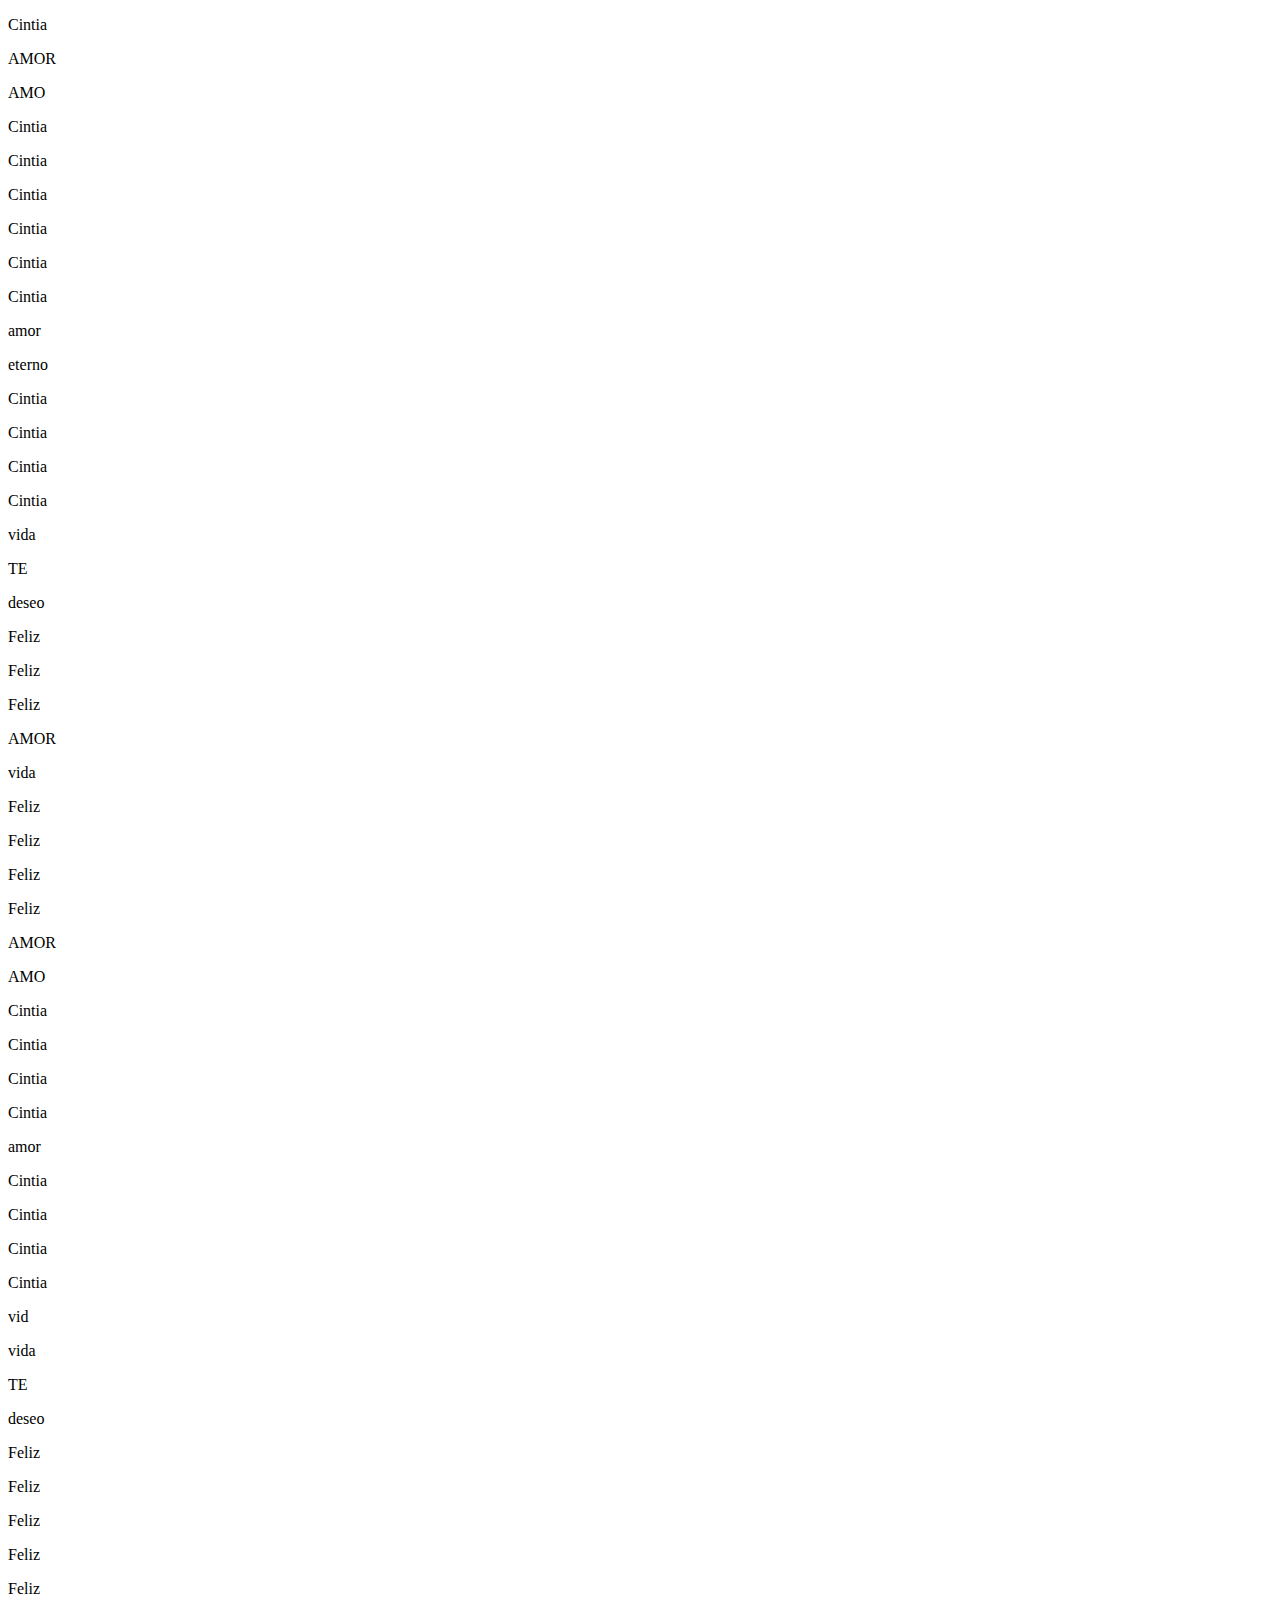
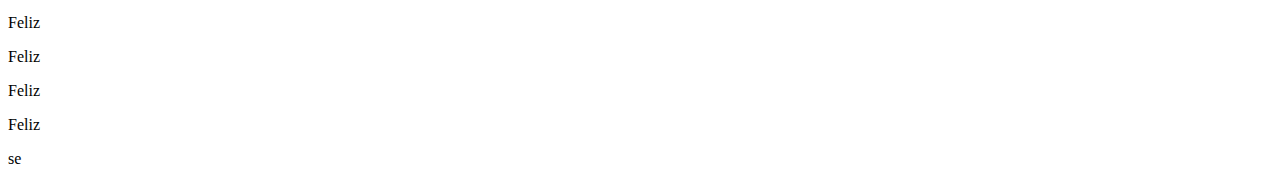
==== index.html @ 8c193a2f "Rename index to index.html" ====
<!DOCTYPE html>
<html lang="en">
<head>
   <meta charset="UTF-8">
   <meta http-equiv="X-UA-Compatible" content="IE=edge">
   <meta name="viewport" content="width=device-width, initial-scale=1.0">
   <title>Corazon de palabras</title>
<head
<body>
   <div class="container">

      <p class="amor">Cintia</p>

      <p class="primera">AMOR</p>
      <p class="segunda">AMO</p>
      <p class="tercera">Cintia</p>
      <p class="cuarta">Cintia</p>
      <p class="quinta">Cintia</p>
      <p class="sexta">Cintia</p>
      <p class="septima">Cintia</p>
      <p class="octava">Cintia</p>
      <p class="novena">amor</p>
      <p class="decima">eterno

      </p>
      <p class="decima1">Cintia</p>
      <p class="decima2">Cintia</p>
      <p class="decima3">Cintia</p>
      <p class="decima4">Cintia</p>
      <p class="decima5">vida</p>
      <p class="decima6">TE</p>
      <p class="decima7">deseo</p>
      <p class="decima8">Feliz</p>
      <p class="decima9">Feliz</p>
      <p class="vigesima">Feliz</p>
      <p class="vigesima1">AMOR</p>
      <p class="vigesima2">vida</p>
      <p class="vigesima3">Feliz</p>
      <p class="vigesima4">Feliz</p>
      <p class="vigesima5">Feliz</p>
      <p class="vigesima6">Feliz</p>

      <p class="primera-">AMOR</p>
      <p class="segunda-">AMO</p>
      <p class="tercera-">Cintia</p>
      <p class="cuarta-">Cintia</p>
      <p class="quinta-">Cintia</p>
      <p class="sexta-">Cintia</p>
      <p class="septima-">amor</p>
      <p class="octava-">Cintia</p>
      <p class="novena-">Cintia</p>
      <p class="decima-">Cintia</p>
      <p class="decima-1">Cintia</p>
      
      <p class="decima-4">vid</p>
      <p class="decima-5">vida</p>
      <p class="decima-6">TE</p>
      <p class="decima-7">deseo</p>
      <p class="decima-8">Feliz</p>
      <p class="decima-9">Feliz</p>
      <p class="vigesima-">Feliz</p>
      <p class="vigesima-1">Feliz</p>
      <p class="vigesima-2">Feliz</p>
      <p class="vigesima-3">Feliz</p>
      <p class="vigesima-4">Feliz</p>
      <p class="vigesima-5">Feliz</p>
      <p class="vigesima-6">Feliz</p>
      <p class="vigesima-7">se</p>





   </div>
</body>
</html>
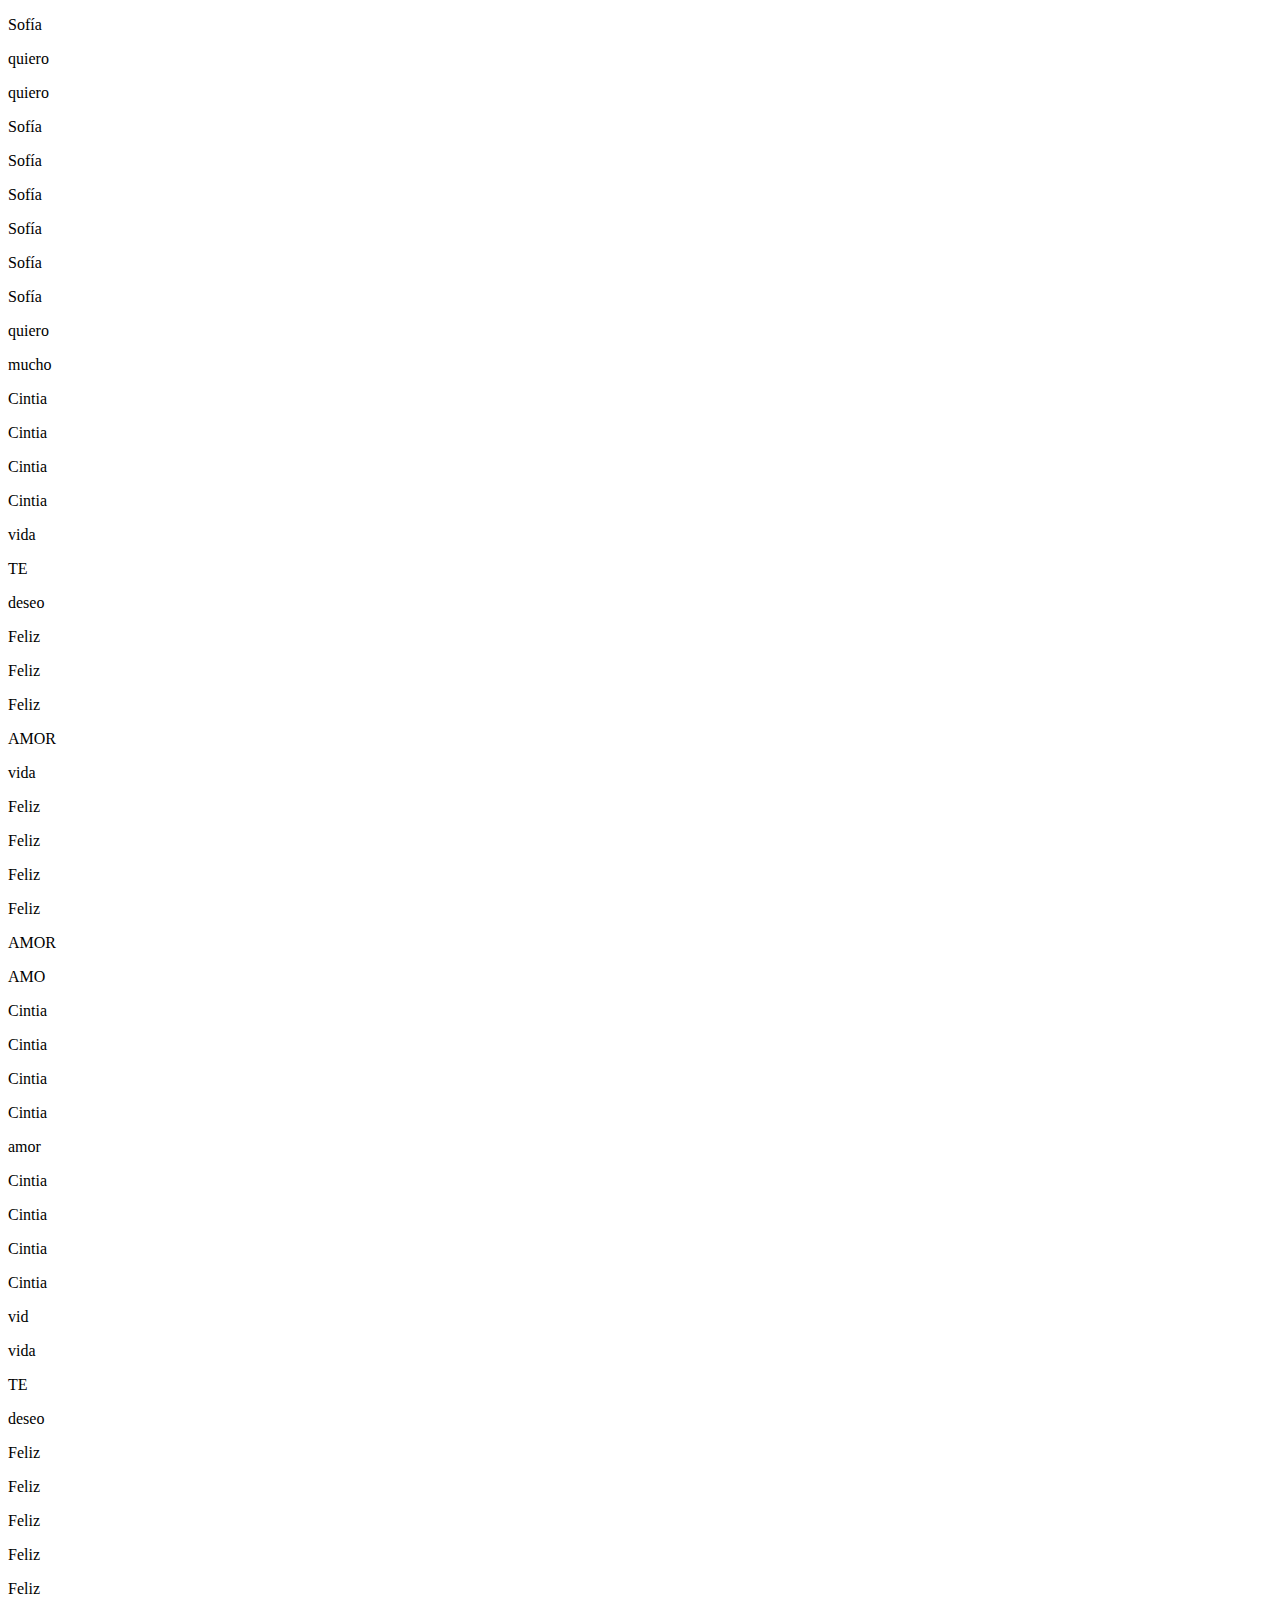
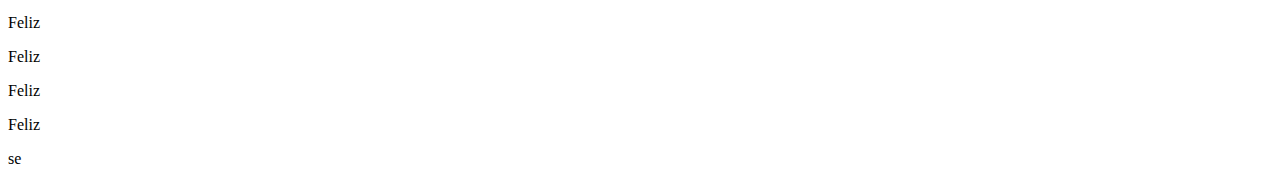
==== commit 93582834: "Update index.html" ====
--- a/index.html
+++ b/index.html
@@ -4,23 +4,24 @@
    <meta charset="UTF-8">
    <meta http-equiv="X-UA-Compatible" content="IE=edge">
    <meta name="viewport" content="width=device-width, initial-scale=1.0">
+   <link rel="stylesheet" type="text/css" href="estilos.css" />
    <title>Corazon de palabras</title>
 <head
 <body>
    <div class="container">
 
-      <p class="amor">Cintia</p>
+      <p class="amor">Sofía</p>
 
-      <p class="primera">AMOR</p>
-      <p class="segunda">AMO</p>
-      <p class="tercera">Cintia</p>
-      <p class="cuarta">Cintia</p>
-      <p class="quinta">Cintia</p>
-      <p class="sexta">Cintia</p>
-      <p class="septima">Cintia</p>
-      <p class="octava">Cintia</p>
-      <p class="novena">amor</p>
-      <p class="decima">eterno
+      <p class="primera">quiero</p>
+      <p class="segunda">quiero</p>
+      <p class="tercera">Sofía</p>
+      <p class="cuarta">Sofía</p>
+      <p class="quinta">Sofía</p>
+      <p class="sexta">Sofía</p>
+      <p class="septima">Sofía</p>
+      <p class="octava">Sofía</p>
+      <p class="novena">quiero</p>
+      <p class="decima">mucho
 
       </p>
       <p class="decima1">Cintia</p>
--- a/estilos.css
+++ b/estilos.css
@@ -0,0 +1,77 @@
+<!DOCTYPE html>       
+<html lang="en">
+<head>
+   <meta charset="UTF-8">
+   <meta http-equiv="X-UA-Compatible" content="IE=edge">
+   <meta name="viewport" content="width=device-width, initial-scale=1.0">
+   <title>Corazon de palabras</title>
+   
+</head>
+<body>
+   <div class="container">
+
+      <p class="amor">Cintia</p>
+
+      <p class="primera">AMOR</p>
+      <p class="segunda">AMO</p>
+      <p class="tercera">Cintia</p>
+      <p class="cuarta">Cintia</p>
+      <p class="quinta">Cintia</p>
+      <p class="sexta">Cintia</p>
+      <p class="septima">Cintia</p>
+      <p class="octava">Cintia</p>
+      <p class="novena">amor</p>
+      <p class="decima">eterno
+
+      </p>
+      <p class="decima1">Cintia</p>
+      <p class="decima2">Cintia</p>
+      <p class="decima3">Cintia</p>
+      <p class="decima4">Cintia</p>
+      <p class="decima5">vida</p>
+      <p class="decima6">TE</p>
+      <p class="decima7">deseo</p>
+      <p class="decima8">Feliz</p>
+      <p class="decima9">Feliz</p>
+      <p class="vigesima">Feliz</p>
+      <p class="vigesima1">AMOR</p>
+      <p class="vigesima2">vida</p>
+      <p class="vigesima3">Feliz</p>
+      <p class="vigesima4">Feliz</p>
+      <p class="vigesima5">Feliz</p>
+      <p class="vigesima6">Feliz</p>
+
+      <p class="primera-">AMOR</p>
+      <p class="segunda-">AMO</p>
+      <p class="tercera-">Cintia</p>
+      <p class="cuarta-">Cintia</p>
+      <p class="quinta-">Cintia</p>
+      <p class="sexta-">Cintia</p>
+      <p class="septima-">amor</p>
+      <p class="octava-">Cintia</p>
+      <p class="novena-">Cintia</p>
+      <p class="decima-">Cintia</p>
+      <p class="decima-1">Cintia</p>
+      
+      <p class="decima-4">vid</p>
+      <p class="decima-5">vida</p>
+      <p class="decima-6">TE</p>
+      <p class="decima-7">deseo</p>
+      <p class="decima-8">Feliz</p>
+      <p class="decima-9">Feliz</p>
+      <p class="vigesima-">Feliz</p>
+      <p class="vigesima-1">Feliz</p>
+      <p class="vigesima-2">Feliz</p>
+      <p class="vigesima-3">Feliz</p>
+      <p class="vigesima-4">Feliz</p>
+      <p class="vigesima-5">Feliz</p>
+      <p class="vigesima-6">Feliz</p>
+      <p class="vigesima-7">se</p>
+
+
+
+
+
+   </div>
+</body>
+</html>
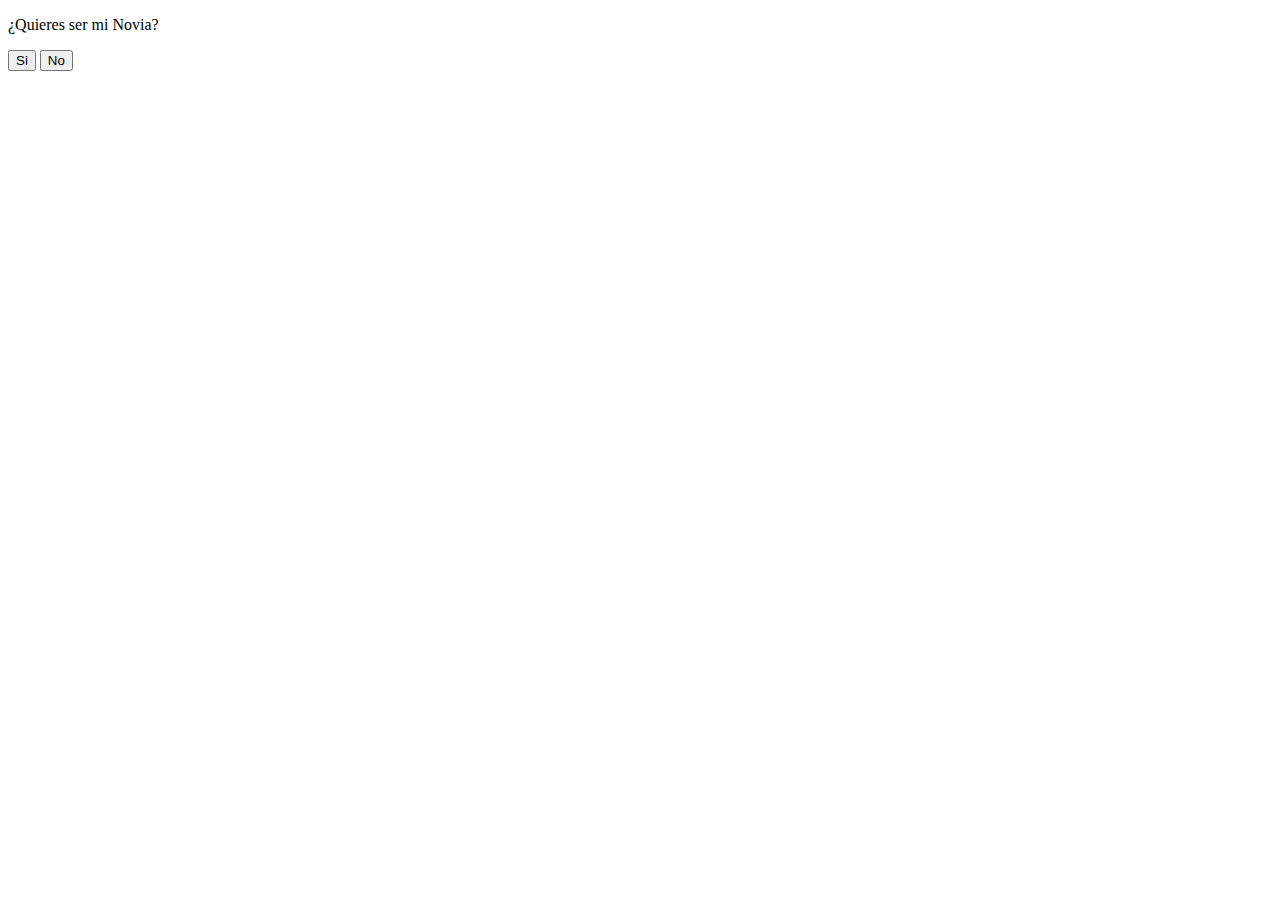
==== commit 06c7b5ed: "Update index.html" ====
--- a/index.html
+++ b/index.html
@@ -1,77 +1,20 @@
- <!DOCTYPE html>
-<html lang="en">
+<!DOCTYPE html>
+<html lang="es">
 <head>
-   <meta charset="UTF-8">
-   <meta http-equiv="X-UA-Compatible" content="IE=edge">
-   <meta name="viewport" content="width=device-width, initial-scale=1.0">
-   <link rel="stylesheet" type="text/css" href="estilos.css" />
-   <title>Corazon de palabras</title>
-<head
+    <meta charset="UTF-8">
+    <meta http-equiv="X-UA-Compatible" content="IE=edge">
+    <meta name="viewport" content="width=device-width, initial-scale=1.0">
+    <title>Declaración</title>
+    <link rel="stylesheet" href="estilos.css">
+</head>
 <body>
-   <div class="container">
 
-      <p class="amor">Sofía</p>
+    <div class="contenedor">
+        <p>¿Quieres ser mi Novia?</p>
+        <button id="yesBtn">Si</button>
+        <button id="noBtn">No</button>
+    </div>
+    <script src="index.js"></script>
 
-      <p class="primera">quiero</p>
-      <p class="segunda">quiero</p>
-      <p class="tercera">Sofía</p>
-      <p class="cuarta">Sofía</p>
-      <p class="quinta">Sofía</p>
-      <p class="sexta">Sofía</p>
-      <p class="septima">Sofía</p>
-      <p class="octava">Sofía</p>
-      <p class="novena">quiero</p>
-      <p class="decima">mucho
-
-      </p>
-      <p class="decima1">Cintia</p>
-      <p class="decima2">Cintia</p>
-      <p class="decima3">Cintia</p>
-      <p class="decima4">Cintia</p>
-      <p class="decima5">vida</p>
-      <p class="decima6">TE</p>
-      <p class="decima7">deseo</p>
-      <p class="decima8">Feliz</p>
-      <p class="decima9">Feliz</p>
-      <p class="vigesima">Feliz</p>
-      <p class="vigesima1">AMOR</p>
-      <p class="vigesima2">vida</p>
-      <p class="vigesima3">Feliz</p>
-      <p class="vigesima4">Feliz</p>
-      <p class="vigesima5">Feliz</p>
-      <p class="vigesima6">Feliz</p>
-
-      <p class="primera-">AMOR</p>
-      <p class="segunda-">AMO</p>
-      <p class="tercera-">Cintia</p>
-      <p class="cuarta-">Cintia</p>
-      <p class="quinta-">Cintia</p>
-      <p class="sexta-">Cintia</p>
-      <p class="septima-">amor</p>
-      <p class="octava-">Cintia</p>
-      <p class="novena-">Cintia</p>
-      <p class="decima-">Cintia</p>
-      <p class="decima-1">Cintia</p>
-      
-      <p class="decima-4">vid</p>
-      <p class="decima-5">vida</p>
-      <p class="decima-6">TE</p>
-      <p class="decima-7">deseo</p>
-      <p class="decima-8">Feliz</p>
-      <p class="decima-9">Feliz</p>
-      <p class="vigesima-">Feliz</p>
-      <p class="vigesima-1">Feliz</p>
-      <p class="vigesima-2">Feliz</p>
-      <p class="vigesima-3">Feliz</p>
-      <p class="vigesima-4">Feliz</p>
-      <p class="vigesima-5">Feliz</p>
-      <p class="vigesima-6">Feliz</p>
-      <p class="vigesima-7">se</p>
-
-
-
-
-
-   </div>
 </body>
 </html>
--- a/estilos.css
+++ b/estilos.css
@@ -10,18 +10,18 @@
 <body>
    <div class="container">
 
-      <p class="amor">Cintia</p>
+      <p class="amor">Sofía</p>
 
-      <p class="primera">AMOR</p>
-      <p class="segunda">AMO</p>
-      <p class="tercera">Cintia</p>
-      <p class="cuarta">Cintia</p>
-      <p class="quinta">Cintia</p>
-      <p class="sexta">Cintia</p>
-      <p class="septima">Cintia</p>
-      <p class="octava">Cintia</p>
-      <p class="novena">amor</p>
-      <p class="decima">eterno
+      <p class="primera">quiero</p>
+      <p class="segunda">quiero</p>
+      <p class="tercera">Sofía</p>
+      <p class="cuarta">Sofía</p>
+      <p class="quinta">Sofía</p>
+      <p class="sexta">Sofía</p>
+      <p class="septima">Sofía</p>
+      <p class="octava">Sofía</p>
+      <p class="novena">quiero</p>
+      <p class="decima">mucho
 
       </p>
       <p class="decima1">Cintia</p>
@@ -71,7 +71,6 @@
 
 
 
-
    </div>
 </body>
 </html>
